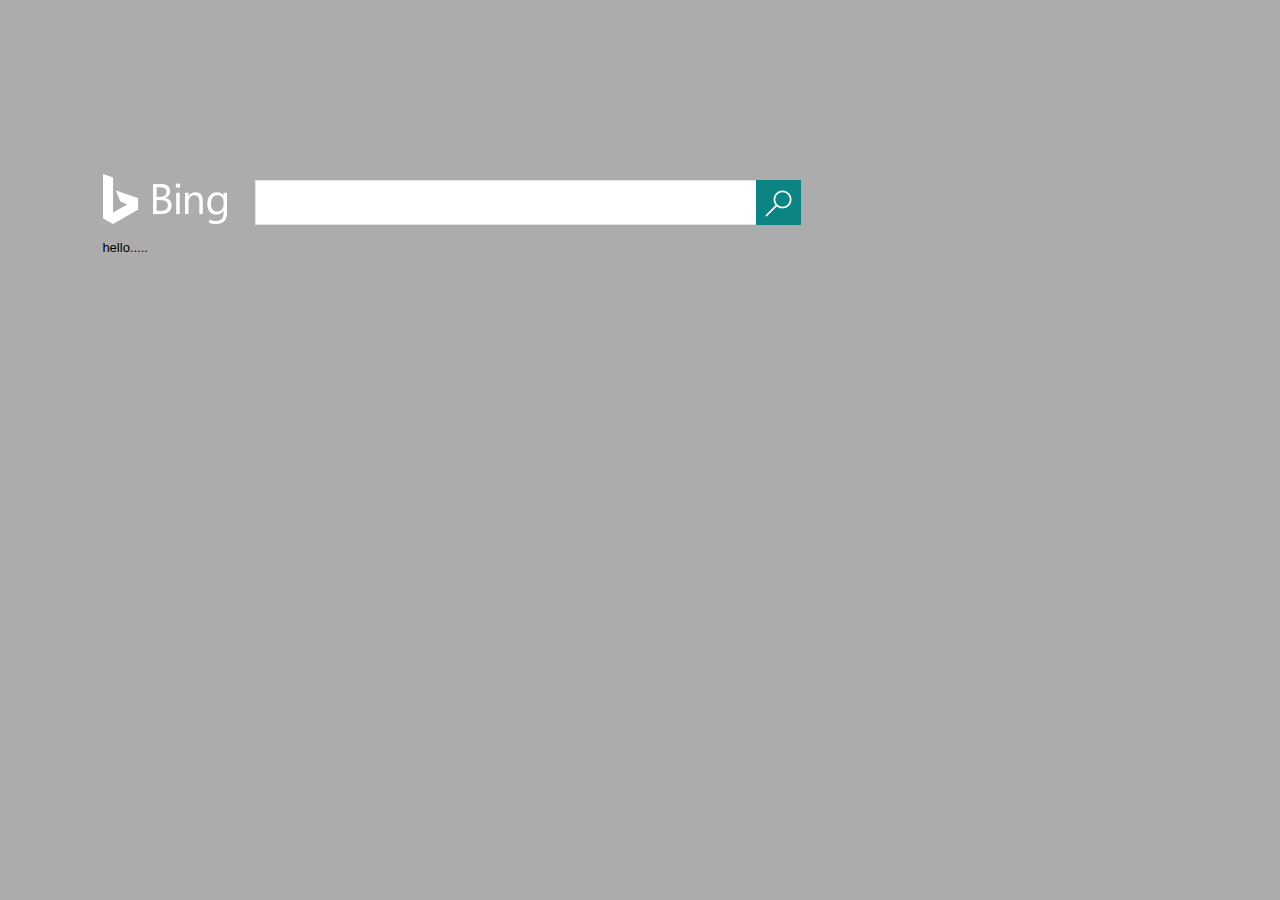
==== FoodShareUI/SearchSubPage.html @ 324393d9 "新增搜索功能" ====
﻿<!DOCTYPE html>
<html>
<head>
<meta http-equiv="Content-Type" content="text/html; charset=utf-8"/>
    <title></title>
	<meta charset="utf-8" />
    <link href="css/SearchStyle.css" rel="stylesheet" />
    <script src="js/jquery-1.11.0.min.js"></script>
    <script type="text/javascript">
        //onload事件
        $(function () {
            bindClick();

        })

        function bindClick()
        {
            
            $("#sb_form_go").click(function () {
                var msg = $("#b_search").val();
              //  var condition = document.getElementsByName("search");
                $.post("SearchPage/searchshow.ashx", { "msg": msg }, function (data) {

                    var jsondata = $.parseJSON(data);
                    var WorksLength = jsondata.Works == null ? 0 : jsondata.Works.length;
                    var CookBookLength = jsondata.CookBook == null ? 0 : jsondata.CookBook.length;
                    var UserLength = jsondata.User == null ? 0 : jsondata.User.length;
                    var works = "";
                    var cookbooks = "";
                    var users = "";
                    var computercount = 0;
                    for (var i = 0; i < WorksLength; i++) {
                        works += "<p><font color=\"#ffffff\" size=\"3\" >作品：" + jsondata.Works[i].WTitle + "</font></p>"
                        + "<p><font color=\"#ffffff\">" + (jsondata.Works[i].introduce == "" ? "暂无介绍" : jsondata.Works[i].introduce) + "...</font></p>"
                        + "<br/>";

                        computercount++;
                    }
                    for (var i = 0; i < CookBookLength; i++) {
                        cookbooks += "<p><font color=\"#ffffff\" size=\"3\">菜谱：" + jsondata.CookBook[i].CTitle + "</font></p>"
                        + "<p><font color=\"#ffffff\" >" + (jsondata.CookBook[i].CIntroduce == "" ? "暂无介绍" : jsondata.CookBook[i].CIntroduce) + "...</font></p>"
                        + "<br/>";
                        computercount++;
                    }
                    for (var i = 0; i < UserLength; i++) {
                        users += "<p><font color=\"#ffffff\"size=\"3\">用户：" + jsondata.User[i].name + "</font></p>"
                        + "<p><font color=\"#ffffff\">" + (jsondata.User[i].introduce == "" ? "暂无介绍" : jsondata.User[i].introduce) + "...</font></p>"
                        + "<br/>";
                        computercount++;
                    }
                    // $("#showresult").remove();
                    var total = computercount == 0 ? " <hr /><font color=\"#ffffff\" size=\"6\" >暂无相关的记录，换个关键词试试吧~</font>" : " <hr />" + works + cookbooks + users;
                    alert(total);
                    $("#showresult").html(total);

                });

            });
        }
        function searchInfo()
        {

        }


    </script>
</head>
<body >
    <form >

        <div class="sw_sform" role="search" data-bm="11">
            <div class="hpcLogoWhite hp_sw_logo" data-bm="15">一起分享吧</div>
            <div class="b_searchboxForm" role="search">
                <input class="b_searchbox" id="b_search" /><input type="button" class="b_searchboxSubmit" id="sb_form_go" title="搜索" tabIndex="0" name="go" />
            </div>
            <br />
            <br />
            <!--<div>
                <input type="checkbox" name="search"  value="用户" checked="checked" />
                <span><font size="3" color="#ffffff">用户</font></span>
                &nbsp;&nbsp;&nbsp;
                <input type="checkbox" name="search" value="菜谱" />
                <span><font size="13" color="#ffffff">菜谱</font></span>
                &nbsp;&nbsp;&nbsp;
                <input type="checkbox"  name="search" value="作品" />
                <span><font size="6" color="#ffffff">作品</font></span>
                &nbsp;&nbsp;&nbsp;
             </div>-->
           
            <div id="showresult">hello.....</div>
        </div>

     
    </form>
</body>
</html>
---- FoodShareUI/css/SearchStyle.css ----
﻿        html {
            overflow: auto;
        }

        a, body {
            font-family: "Segoe UI",Segoe,Tahoma,Arial,Verdana,sans-serif;
            font-size: small;
            text-decoration: none;
        }

            a:hover {
                text-decoration: underline;
            }

        ul {
            padding: 0;
        }

        html, body, #hp_table, #hp_cellCenter {
            height: 100%;
            width: 100%;
            border-collapse: collapse;
            margin: 0;
            padding: 0;
            /*background-color: #333;*/
            background-color:#acacac;
            border: 0;
        }

        #hp_cellCenter {
            vertical-align: middle;
            overflow: hidden;
        }

        #hp_sw_hdr {
            position: absolute;
            top: 0;
            width: 100%;
        }

        #sc_hdu {
            position: absolute;
            top: 0;
            height: 43px;
            line-height: 39px;
            bottom: 0;
            left: 0;
            margin-left: 28px;
        }

            #sc_hdu li {
                zoom: 1;
                display: inline;
            }

                #sc_hdu li a {
                    vertical-align: middle;
                    line-height: 39px !important;
                    display: inline-block;
                }

        #hp_bottomCell {
            position: absolute;
            bottom: 0;
            width: 100%;
        }

        #hp_container {
            min-width: 1115px;
            max-width: 1366px;
            width: 100%;
            min-height: 599px;
            max-height: 768px;
            height: 100%;
            position: relative;
            margin: auto;
        }

        * + html #hp_container {
            overflow: hidden;
        }

        table, td {
            border-spacing: 0;
            border: 0;
            padding: 0;
        }

        #bgDiv {
            display:table-cell;
            text-align:center;
            vertical-align:middle;
            position: absolute;
            top: 0;
            overflow: hidden;
            width: 100%;
            height: 100%;
            background-repeat: no-repeat;
            background-color: #666;
            -webkit-background-size: cover;
            -moz-background-size: cover;
            -o-background-size: cover;
            background-size: cover;
        }

        .hp_text, .sc_pc li a, #sb_foot, #sb_foot li a, ul.hp_head_nav li a {
            font-weight: 400;
        }

        .hp_text {
            font-size: 13px;
        }

        #sb_foot, #hp_sw_hdr {
            background-color: #333;
            z-index: 11;
            width: 100%;
            position: relative;
            border: 0;
            padding: 0;
        }

        #hp_sw_hdr {
            height: 43px;
        }

        #sb_foot {
            height: 35px;
        }

        #sc_hdu div, .sw_tb h3.sc_hl1, .sw_tb li {
            display: inline;
        }

        #sw_footL, #sw_footL a {
            color: #666;
        }

            #sw_footL #sb_feedback {
                color: #999;
            }

        #sb_foot a, #sb_foot span {
            margin: 0 10px;
            zoom: 1;
        }

        #sb_foot {
            overflow: hidden;
        }

        #sw_footL {
            margin: 0;
            padding: 0;
            text-align: right;
            position: absolute;
            right: 20px;
            white-space: nowrap;
        }

            #sw_footL li {
                line-height: 32px;
                height: 32px;
                display: inline;
                zoom: 1;
            }

        .sw_tb {
            padding: 0;
            width: 100%;
            height: 43px;
            margin: 0;
            font-size: 13px;
        }

            .sw_tb ul {
                margin: 0;
                padding: 0;
            }

                .sw_tb ul.sc_hl1 li a {
                    zoom: 1;
                }

        .sc_pc {
            top: 33px !important;
        }

        #hdr_spl {
            margin: 0 15px;
            color: #acacac;
        }

        #hp_sw_hdr ul li a:hover {
            text-decoration: none;
            color: #fff;
        }

        #hp_sw_hdr li.sc_active {
            font-weight: 700;
            border-left: solid 1px #a8b1b7;
            border-right: solid 1px #a8b1b7;
            margin: 0;
            border: none;
        }

            #hp_sw_hdr li.sc_active > a {
                color: #0c8484;
            }

        ul.hp_head_nav {
            padding-left: 3px;
        }

            ul.hp_head_nav li a {
                margin-left: 18px;
                margin-right: 18px;
                color: #acacac;
            }

        .sh_hst {
            position: absolute;
            z-index: 4;
            visibility: hidden;
        }

        .sh_hto {
            width: 39px;
            height: 39px;
            opacity: .4;
            filter: alpha(opacity=40);
            background: #000;
            padding: 1px;
        }

            .sh_hto div {
                height: 37px;
                width: 37px;
                border: 1px solid #fff;
                float: left;
            }

        a.sh_hs {
            color: #fff;
            text-decoration: none;
            position: absolute;
            display: block;
            cursor: pointer;
            z-index: 6;
            line-height: 1.4em;
            width: 205px;
            padding: 3px 8px 6px;
            visibility: hidden;
        }

            a.sh_hs:hover {
                text-decoration: none;
            }

            a.sh_hs p, a:visited.sh_hs p {
                margin: 0 0 .2em;
            }

        .sh_hq {
            text-decoration: underline;
        }

        .sh_hi {
            display: inline;
            font-size: medium;
            color: #0c8484;
        }

        .sh_ho {
            width: 100%;
            position: absolute;
            top: 0;
            left: 0;
            z-index: -1;
            opacity: .6;
            filter: alpha(opacity=60);
            padding: 1px;
            background: #000;
        }

            .sh_ho div {
                border: 1px solid #fff;
            }

        #hp_tbar, #hp_bk {
            display: none;
        }

        #thp_notf_div {
            position: fixed;
        }

        .hidden {
            display: none !important;
        }

        #hp_sw_hdr #langChange {
            vertical-align: top;
        }

            #hp_sw_hdr #langChange a {
                line-height: 43px;
            }

        #hp_sw_hdr .sw_mktsw a, #hp_sw_hdr .sw_mktsw span {
            color: #999;
            margin: 0 10px 0 9px;
            height: 43px;
            line-height: 39px;
        }

        #hp_id_hdr #dhp {
            color: #acacac;
            position: relative;
            float: right;
            bottom: 0;
            display: block;
            visibility: hidden;
            padding-left: 5px;
            padding-right: 30px;
            height: 16px;
            line-height: 100%;
            top: 13px;
        }

        #hp_container .sa_as, #hp_container .pp_tile {
            border-color: #e5e5e5;
        }

        .hpcBkP, .hpcLogoWhite, .hpcNext, .hpcCopyInfo, .hpcPlay, .hpcPause, .hpcPrevious, .hpcFull, .hpcSmall, .sw_qbtn, .hpcExpand, .hpcClose, .hpcDown, .pref, .img_uparrow, .img_rwds_sml, .img_downarrow, .hpcCaroNavRight, .hpcCaroNavLeft, .sw_qbtn, #sc_closer > div, #sc_opener > div, #sc_hide > div, #sc_interests_edit > div, .wpbClose {
            background: transparent url(../s/a/hpc18.png) no-repeat;
            overflow: hidden;
        }

        .ie8l .hpcBkP, .ie8l .hpcNext, .ie8l .hpcCopyInfo, .ie8l .hpcPlay, .ie8l .hpcPause, .ie8l .hpcPrevious, .ie8l .hpcFull, .ie8l .hpcSmall, .ie8l #sc_closer > div, .ie8l #sc_opener > div, .ie8l #sc_hide > div, .ie8l #sc_interests_edit > div, .ie8l .hpcDown {
            background-color: #222;
            filter: alpha(opacity=75);
            opacity: .75;
        }

        .hpcBkP, .hpcNext, .hpcCopyInfo, .hpcPlay, .hpcPause, .hpcPrevious, .hpcFull, .hpcSmall, #sc_closer > div, #sc_opener > div, #sc_hide > div, #sc_interests_edit > div, .hpcDown {
            width: 40px;
            height: 40px;
            background-color: rgba(34,34,34,.75);
        }

        .hpcLogoWhite {
            background-position: 0 0;
            margin: -7px 21px 0 0;
            width: 132px;
            height: 52px;
        }

        .hpcNext {
            background-position: -85px -57px;
        }

        .hpcCopyInfo {
            background-position: -83px -99px;
        }

        .hpcCopyInfo {
            display: inline-block;
            background-position: -84px -98px;
            *display: inline;
            *zoom: 1;
        }

        .hpcInfoText {
            display: inline-block;
            width: 40px;
            height: 40px;
            vertical-align: top;
            background-color: rgba(34,34,34,.75);
            font: normal 13px Segoe UI,Arial;
            line-height: 39px;
            color: rgba(255,255,255,.75);
        }

        .ie8l .hpcInfoText {
            color: #fff;
            background-color: #222;
            opacity: .75;
            filter: alpha(opacity=75);
            *display: inline;
            *zoom: 1;
        }

        .hpcPlay {
            background-position: 0 -98px;
        }

        .hpcSmall {
            background-position: -48px -177px;
        }

        .hpcDown {
            background-position: 0 -53px;
        }

        .hpcFull {
            background-position: -48px -138px;
        }

        .hpcPause {
            background-position: -42px -98px;
        }

        .hpcPrevious {
            background-position: -122px -57px;
        }

        .sw_qbtn {
            background-position: -224px -53px;
        }

        .hpcCaroNavLeft, .hpcCaroNavRight {
            position: absolute;
            width: 17px;
            height: 26px;
        }

        .hpcCaroNavRight {
            background-position: -177px -106px;
        }

        .hpcCaroNavLeft {
            background-position: -206px -106px;
        }

        .hpcExpand, .hpcClose {
            width: 32px;
            height: 32px;
        }

        .hpcExpand {
            background-position: -128px -53px;
        }

        .hpcClose {
            background-position: -96px -53px;
        }

        .pref:hover {
            background-position: -187px -18px;
        }

        .pref {
            background-position: -169px -18px;
            width: 18px;
            height: 18px;
        }

        .img_uparrow {
            background-position: -174px -36px;
            width: 20px;
            height: 12px !important;
        }

        .img_rwds_sml {
            background-position: -167px 0;
            width: 18px;
            height: 18px !important;
        }

        .img_downarrow {
            background-position: -165px -36px;
            width: 9px;
            height: 6px;
        }

        .hpcBkP {
            display: inline-block;
            background-position: -84px -98px;
            *display: inline;
            *zoom: 1;
            overflow: hidden;
            width: 40px;
            height: 40px;
            cursor: pointer;
        }

        .wpbClose {
            width: 16px;
            height: 16px;
            background-position: -132px -36px;
        }

            .wpbClose:hover {
                background-position: -148px -36px;
            }

        .sc_lightdis #sh_lt {
            cursor: default;
            background-position: -122px -138px;
        }

        .sc_lightdis #sh_rt {
            cursor: default;
            background-position: -85px -139px;
        }

        #sc_hdu .sc_pc {
            margin: .82em 0 0 -46px;
        }

        #hp_cellCenter .content_wrap .sw_logo, #hp_cellCenter #sbox .hp_sw_logo {
            background: url(/s/a/hp_zh_cn.png) no-repeat;
            margin: -4px 18px 0 0;
            height: 53px;
            width: 107px;
            _background-image: none;
            _filter: progid:DXImageTransform.Microsoft.AlphaImageLoader(src='/s/a/hp_zh_cn.png');
        }

        .lit .sw_logo {
            background-position: 0 -85px;
            _margin-top: -85px;
            _height: 130px;
        }

        .sw_imLd #sw_imL {
            background: url(/fd/s/a/j1_zh_cn.png) 0 -45px no-repeat;
        }

        #sw_pLLogo {
            background: url(/fd/s/a/j_zh_cn.png) 0 -38px no-repeat;
        }

        #sw_imL2, #sw_pLLogo2 {
            margin-left: 0;
        }

        .sw_imLd #sw_imL2 {
            _filter: progid:DXImageTransform.Microsoft.AlphaImageLoader(src='/fd/s/a/j1_zh_cn.png',sizingMethod='crop');
        }

        #sw_im #sw_imL {
            _background: none;
        }

        .hpcExpand, .hpcClose {
            background: transparent url(/s/a/hpc8.png) no-repeat;
            width: 22px;
            height: 22px;
        }

        .hpcExpand {
            background-position: -128px -1px;
        }

        .hpcClose {
            background-position: -128px -25px;
        }

        .bip_hide {
            display: none;
        }

        @media only screen and (min-height:806px) and (orientation:landscape),screen and (min-width:1433px) and (orientation:landscape) {
            #hp_container, #bgDiv, #hp_vidwrp, #vid {
                max-height: 1080px;
                max-width: 1920px;
            }

            #vid {
                min-width: 100%;
                min-height: 100%;
                width: auto;
                height: auto;
            }

            #hp_tbar {
                max-width: 1920px !important;
            }

            #sc_mdCrs {
                width: 100% !important;
            }
        }

        div#focus_ovr {
            position: absolute;
            top: 0;
            left: 0;
            width: 100%;
            background: #000;
            z-index: 300;
            opacity: 0;
            -ms-filter: "progid:DXImageTransform.Microsoft.Alpha(Opacity=0)";
            filter: alpha(opacity=0);
        }

        .focus_hi {
            z-index: 301 !important;
        }

        #DownloadHPImage:focus, #musCardImageLink:focus, #sw_footL li a:focus {
            text-decoration: underline;
        }

        #sc_hdu li a:focus, #id_l:focus, #id_rh:focus {
            color: #fff;
        }

        #sb_foot span:hover, #sb_foot a:hover, #sb_feedback:hover, #sb_foot span:focus, #sb_foot a:focus, #sb_foot #sb_feedback:focus, .disabled#DownloadHPImage:focus, .disabled#DownloadHPImage:hover {
            color: #9a9a9a;
        }

        #crs_pane a:focus > .crs_item > img {
            opacity: 1;
        }

        #bgDiv {
            opacity: 1;
            background-image: url(http://s.cn.bing.net/az/hprichbg/rb/CiervaCove_ZH-CN10404920946_1920x1080.jpg);
        }

        .hp_sw_logo {
            float: left;
            text-indent: -20em;
            _padding-right: 8px;
            _height: 50px;
        }

        .hp_logo_svg {
            float: left;
            margin: -7px 21px 0 0;
        }

            .hp_logo_svg .st0 {
                fill: white;
            }

        .sw_sform {
            position: absolute;
            top: 20%;
            left: 8%;
            width: 1028px;
            _width: 690px;
            margin: 0;
            z-index: 9;
        }

        body .b_searchboxForm .b_searchboxSubmit {
            height: 45px;
            width: 45px;
            border: 8px solid #0c8484;
            background: #0c8484 url(../images/icon_biying.png) no-repeat;
            background-position: -169px -63px;
            overflow: hidden;
            vertical-align: top;
            margin: -1px;
        }

        body.focus_expand .b_searchboxForm .b_searchboxSubmit {
            width: 60px;
            height: 60px;
            border-width: 14px;
        }

        * + html .b_searchboxSubmit {
            color: #010101;
            filter: progid:DXImageTransform.Microsoft.Chroma(color=black);
            _margin: 3px 5px -3px;
            _border: none;
        }

        body .b_searchbox {
            background-color: #fff;
            margin: 6px 1px 0 9px;
            width: 487px;
            border-right: 0;
            padding-right: 4px;
            *top: 3px;
            *left: 5px;
            _height: 20px;
        }

        body.focus_expand .b_searchbox {
            width: 650px;
            max-height: 50px;
            height: 60px;
            margin-top: 3px;
        }

        body .b_searchboxForm {
            background-color: #fff;
            border: 1px #e5e5e5 solid;
            _border: 0;
            padding: 0;
        }

        body.focus_expand .sw_box {
            margin-top: -10px;
        }

        body .beta, body .beta a {
            color: #bbb;
        }

        .beta {
            position: absolute;
            top: 45px;
            left: 54px;
            width: 55px;
            height: 18px;
            overflow: hidden;
        }

            .beta a {
                font-size: 12px;
            }

        #sw_clx {
            position: absolute;
            right: 40px;
            top: 5px;
            padding: 12px;
            cursor: pointer;
        }

        .sw_tpcbk {
            background-position: -176px -32px;
            height: 10px;
            width: 10px;
            background-image: url(/sa/simg/sw_mg_l_4d_brandw2.png);
            background-repeat: no-repeat;
        }

        ::-webkit-search-decoration, ::-webkit-search-cancel-button {
            -webkit-appearance: none;
        }

        input[type='radio'] {
            -webkit-appearance: radio;
        }

        input[type='checkbox'] {
            -webkit-appearance: checkbox;
        }

        .sw_meIc, .sw_spd, .sw_spr, .sw_pref, .idp_wlid, .idp_tw {
            background: transparent url(../images/icon_biying.png) no-repeat;
            overflow: hidden;
        }

        .sw_pref, .idp_wlid, .idp_tw {
            background-position: -192px -148px;
            height: 22px;
            width: 20px;
        }

        #id_d #b_idProviders .idp_wlid {
            margin: 9px 6px 0 -4px;
        }

        .sw_pref:hover, .sw_pref:active, .sw_pref:focus {
            background-position: -170px -148px;
        }

        .idp_wlid {
            background-position: -15px -190px;
        }

        .idp_tw {
            background-position: -645px 0;
        }

        .sw_meIc, .sw_spr, .img_rwds_sml {
            background-position: -202px 1px;
            height: 20px;
            width: 20px;
        }

        #spcv .sw_meIc, .rigleamon .sw_meIc {
            background-position: -184px 0;
        }

        .gleamon .sw_meIc {
            background-position: -627px 0;
        }

        .gleamoff .sw_meIc {
            background-position: -609px 0;
        }

        .sw_spd {
            background-position: -2px -140px;
            height: 20px;
            width: 20px;
        }

        .b_searchboxForm {
            background-color: #fff;
        }

        .sw_pref {
            border-color: #333;
        }

        .id_button, .id_button:visited {
            color: #acacac;
        }

            .id_button:hover, .b_idOpen a#id_l, a#bep.openfo, a#id_rh.openfo {
                color: #333;
                background-color: #fff;
            }

        .b_idOpen #id_l {
            background-color: #fff;
        }

        input {
            font: inherit;
            font-size: 100%;
        }

        .b_searchboxForm {
            font: 18px/normal 'Segoe UI',Arial,Helvetica,Sans-Serif;
        }

        .id_button {
            line-height: 30px;
        }

        h2 a, a:hover {
            text-decoration: underline;
        }

        a, #id_h a, #id_h a:hover, .b_toggle, .b_toggle:hover {
            text-decoration: none;
        }

        .b_searchboxForm, #id_h .id_button, .id_avatar, .rwds_bep_head, .sw_pref {
            display: inline-block;
        }

        .b_searchboxForm {
            position: relative;
            display: inline-block;
            *display: inline;
            _left: 25px;
            zoom: 1;
        }

        .b_searchbox {
            width: 490px;
            margin-top: 2px;
            margin-right: 0;
            margin-bottom: 3px;
            margin-left: 12px;
            border: 0;
            padding-top: 0;
            padding-right: 10px;
            padding-bottom: 0;
            padding-left: 0;
            max-height: 30px;
            outline: none;
            -webkit-appearance: none;
            border-right: 1px solid;
            border-color: #ccc;
            box-sizing: content-box;
            position: relative;
            height: 40px;
        }

        .b_searchboxSubmit {
            text-indent: -99em;
            position: static;
            right: 0;
            top: 0;
            cursor: pointer;
            *font-size: 0;
            *line-height: 0;
        }

        #id_h {
            display: none;
            position: absolute;
            top: 0;
            width: 300px;
            height: 30px;
            text-align: right;
            z-index: 1;
        }

        .b_twoColOnly {
            vertical-align: top;
        }

        .id_button {
            padding: 0 18px;
        }

        #id_l {
            padding: 0 12px;
        }

        #id_s, #in_n {
            margin-right: 2px;
        }

        #bepfo, #bepfm, #bepfl {
            width: 372px;
        }

        #bepfm {
            display: block;
        }

        #bepfl {
            text-align: center;
            margin: 50px 0;
        }

        #id_d, #bepfo, #id_scfo {
            position: absolute;
            z-index: 6;
            text-align: left;
            color: #333;
            background-color: #fff;
            border: 1px solid #ccc;
            border-top-width: 0;
        }

        .b_idOpen #id_d {
            display: block;
            padding: 11px 0 5px;
        }

        #id_scfo {
            display: block;
        }

        #sw_tfbb, #id_d {
            display: none;
        }

        .sw_pref {
            border-style: solid;
            border-width: 7px 0 7px 10px;
            vertical-align: bottom;
        }

        #id_h {
            background-color: transparent !important;
            position: relative !important;
            float: right;
            height: 43px !important;
            width: auto;
        }

            #id_h #id_p, #id_h #id_a {
                height: 32px;
                width: 32px;
                border-radius: 16px;
                background-color: #555;
                background-size: 193px 179px;
                background-position: -5px -116px;
            }

        #bep.bepoff {
            display: none;
        }

        #bep .bepcnt {
            vertical-align: top;
        }

        .sw_pref {
            margin: 0 47px 11px 0;
        }

        #id_d {
            left: auto;
            right: 26px;
            top: 43px !important;
        }

        .id_avatar {
            vertical-align: middle;
            margin: 1px 5px 2px 6px;
        }

        #id_l.id_button {
            height: 41px;
            margin-top: 2px;
        }

        #id_rh.id_button {
            height: 43px;
            margin-top: 1px;
        }

        #id_sc.sw_pref {
            margin-top: 4px;
        }

        #id_d h2 {
            font-size: 18px;
            font-weight: normal;
            margin: 0;
        }

        .id_button {
            line-height: 39px !important;
            vertical-align: top;
        }

            .id_button:hover, a#bep.openfo, a#interestsiconlink.openfo, a#id_rh.openfo {
                background-color: transparent !important;
            }

        .b_idOpen #id_l, .openfo #id_rc {
            color: #fff !important;
            background-color: #333 !important;
        }

        .sw_tb a:hover {
            color: #fff !important;
            text-decoration: none;
        }

        .sw_tb div.idp_wlid {
            height: 16px !important;
        }

        #id_d a:hover, #id_scfo a:hover {
            color: #1020d0 !important;
        }

        #id_h .b_hide {
            display: none !important;
        }

        #bepfo, #id_scfo {
            position: absolute;
            right: 0;
            top: 43px;
            border: none;
        }

        .b_cm {
            background-image: url(/sa/simg/sw_nh_smallid_hamleft_accstar.png);
            background-repeat: no-repeat;
            background-position: -433px -32px;
            height: 12px;
            width: 12px;
            display: inline-block;
        }

        .rwds_bep_head {
            margin: 12px 0 0 6px !important;
        }

        .b_icon {
            width: 20px;
            height: 20px;
            border: 0;
        }

        #hp_sw_hdr #sw_mktsw {
            display: none;
            vertical-align: top;
            padding-top: 2px;
        }

        #id_h #sw_mktsw .sw_mkt_ficon {
            width: 20px;
            height: 20px;
            display: inline-block;
            background-position: -5px -5px;
            vertical-align: text-top;
            margin-right: 8px;
        }

        #sw_mktsw #sw_mkt_wrapper:hover .sw_mkt_ficon {
            background-position: -35px -5px;
        }

        @media only screen and (max-width:1320px) {
            #sc_hdu #setHomeLink {
                display: none;
            }
        }

        #id_h #sw_mktsw .sw_mkt_ficon {
            background-image: url([data-uri]);
        }

        .sc_pc {
            position: absolute;
            padding: 0;
            top: 14px;
            font-size: 92%;
            margin: .82em 0 0 -18px;
            visibility: hidden;
            min-width: 16em;
            width: auto;
        }

            .sc_pc .sc_hl1 {
                margin-right: 0;
                color: #acacac;
            }

            .sc_pc > .sc_hl1 {
                padding: 10px 8px;
            }

        .sw_tb .sc_hl1 li .sc_hl1 li {
            margin: 0;
        }

        .hp_hor_hdr .sw_tb .sc_pc .sc_hl1 li a {
            margin: 0 9px;
        }

        .sc_pc .sc_pcC a {
            word-wrap: break-word;
            white-space: normal;
            width: 14.5em;
        }

        .sc_pc .sc_hl1 li a {
            line-height: 18px !important;
            white-space: normal;
        }

        .sc_pc .sc_hl1 a:hover {
            text-decoration: none;
            color: #fff;
        }

        #hp_sw_hdr .sc_pc h3 {
            display: block;
        }

        .sc_pc li {
            padding: .15em;
        }

        .sc_sct {
            background: #000;
            left: 0;
            top: 0;
            position: absolute;
            z-index: -1;
            width: 100%;
            height: 100% !important;
        }

        #hp_sw_hdr .sw_tb .sc_pc, #hp_sw_hdr .sw_tb .sc_pc div, #hp_sw_hdr .sw_tb .sc_pc li {
            display: block;
        }

        .sc_sct {
            filter: alpha(opacity=70);
            opacity: .7;
        }

        .sc_pcC {
            float: left;
            width: 16.6em;
        }

        .sc_pc h3, .sc_pc .scphdr {
            font-size: 18px;
            color: #fff;
            margin: 0 .8em;
            color: #fff;
            font-weight: normal;
            padding: .3em .2em;
        }

        .sc_pcA {
            padding: 2.1em .2em 0;
            padding-left: 5px;
            clear: both;
        }

            .sc_pcA A {
                margin: 0 .75em;
            }

        .sc_pc a {
            display: inline-block;
            padding: 0;
        }

            .sc_pc a:hover {
                text-decoration: underline;
            }

        .sc_pc .sc_hl1 a, .sc_pc a, .sc_pcA {
            color: #acacac;
            font-family: Arial,Helvetica,Sans-Serif;
            font-size: 12px;
            text-transform: none;
        }

        #history.sc_C2 {
            width: 34em;
        }

        #history li a {
            margin: 8px 18px;
        }

        #sc_hdu div.rms_office_launch_sprite.rms_office_launch {
            display: block;
        }

        #officelink, #officelink > a {
            cursor: pointer;
        }

            #officelink:hover .rms_office_launch {
                background-position: -15px 0;
            }

        .sw_tb ul.om {
            padding: 15px;
            width: 320px;
            height: 300px;
            z-index: 9;
            display: none;
            filter: progid:DXImageTransform.Microsoft.gradient(startColorstr=#B2000000,endColorstr=#B2000000);
            background-color: rgba(0,0,0,.7);
        }

        .om .itm_desc {
            line-height: normal;
            text-transform: none;
            width: 70px;
        }

        #sc_hdu .sc_pc .om li {
            float: left;
            width: 80px;
            height: 80px;
            text-align: center;
            padding: 10px;
        }

        .om li a {
            color: #acacac;
            text-decoration: none;
            font-family: Arial,Helvetica,sans-serif;
            cursor: pointer;
        }

        .om li:hover a {
            color: #fff;
        }

        .oms .oml_img {
            background-color: transparent;
            background-repeat: no-repeat;
            background-image: url(/s/a/hp_officemenu_sprite3.png);
        }

        .oml_img {
            height: 48px;
            width: 48px;
            margin-left: auto;
            margin-right: auto;
            display: inline-block;
            overflow: hidden;
        }

        #hp_sw_hdr #off_menu_cont {
            display: none;
            visibility: visible;
        }

        #officemenu_outlook_img {
            background-position: -245px 0;
        }

        #officemenu_word_img {
            background-position: 0 0;
        }

        #officemenu_excel_img {
            background-position: -49px 0;
        }

        #officemenu_powerpoint_img {
            background-position: -98px 0;
        }

        #officemenu_people_img {
            background-position: -343px 0;
        }

        #officemenu_calendar_img {
            background-position: -294px 0;
        }

        #officemenu_onedrive_img {
            background-position: -147px 0;
        }

        #officemenu_onenote_img {
            background-position: -196px 0;
        }

        #officemenu_sway_img {
            background-position: -391px 0;
        }

        #officemenu_docscom_img {
            background-position: -439px 0;
        }

        #sh_pl, #sh_ps {
            display: none;
            cursor: pointer;
        }

        .hp_vid #sc_mktb {
            display: none;
        }

        #vid {
            display: none;
        }

        .hp_vid #vid {
            display: block;
        }

        #hp_vidwrp {
            width: 100%;
            height: 100%;
            position: absolute;
            background: #fff;
            opacity: 0;
            filter: alpha(opacity=0);
        }

        #hp_tbar #hp_pgbar {
            display: none;
        }

        #hp_tbar #sc_mdc #sc_mdPnOnly, #hp_tbar #sc_mdPopP li {
            height: 20px;
        }

        #hp_tbar .sc_mdi li a {
            height: 20px;
            line-height: 20px;
        }

        #hp_tbar #sc_mdc #sc_mdPnOnly {
            margin: 0 60px;
            padding-top: 10px;
        }

        #hp_ctrls #carouselControls {
            left: 43px;
            width: 60px;
            height: 49px;
            margin: 0;
            top: 11px;
        }

            #hp_ctrls #carouselControls a {
                padding: 15px 17px;
            }

        .hp_cnCarousel .hpcCaroNavRight, .hp_cnCarousel .hpcCaroNavLeft {
            background: transparent url([data-uri]) no-repeat;
            overflow: hidden;
            width: 14px;
            top: 48px;
            left: 23px;
        }

        .hp_cnCarousel .hpcCaroNavLeft {
            background-position: 0 0;
            right: 23px;
        }

        .hp_cnCarousel .hpcCaroNavRight {
            background-position: -28px 0;
        }

        .hp_cnCarousel #sc_mdCrs div.hp_text {
            padding: 10px 0 5px;
            height: 20px;
            line-height: 20px;
        }

        .hp_cnCarousel #crs_scroll {
            margin: 0 60px 0 58px;
        }

        .hp_cnCarousel .crs_bt {
            width: 60px;
            height: 115px;
        }

        .hp_cnCarousel #sc_mdCrs {
            height: 110px;
        }

        #sb_foot {
            _display: inline;
            _zoom: 1;
        }

        #sw_footL {
            margin: 0;
            padding: 0;
            position: absolute;
            right: 20px;
            white-space: nowrap;
        }

            #sw_footL a {
                color: #666;
            }

        #sb_foot ul {
            display: block;
        }

        #sb_foot li {
            display: inline;
        }

        #sb_foot a, #sb_foot span {
            margin: 0 10px;
        }

        a #sb_feedback {
            color: #1020d0;
        }

        #sw_ctfm {
            margin: 15px 0 0 10px;
            float: left;
        }

        #fbpgbt {
            z-index: 1000000 !important;
        }
    </style>
    <style type="text/css">
        #sh_rdiv .hpcDown, #sh_rdiv .hpcNext, #sh_rdiv .hpcCopyInfo, #sh_rdiv .hpcPlay, #sh_rdiv .hpcPause, #sh_rdiv .hpcPrevious, #sh_rdiv .hpcsQzone, #sh_rdiv .hpcsWeibo, #sh_rdiv .hpcsWechat, #sh_rdiv .hpcShare {
            background: transparent url([data-uri]) no-repeat;
            overflow: hidden;
            width: 40px;
            height: 40px;
            margin: 0 10px;
        }

        #hp_ctrls {
            height: 80px;
            -webkit-user-select: none;
            -moz-user-select: none;
            -ms-user-select: none;
            user-select: none;
        }

        #sh_rdiv {
            position: absolute;
            right: 50px;
            margin-top: 20px;
        }

            #sh_rdiv a {
                display: inline-block;
                text-decoration: none;
                cursor: default;
                vertical-align: top;
            }

            #sh_rdiv.no_outline a {
                outline: none;
            }

            #sh_rdiv a div {
                cursor: pointer;
            }

            #sh_rdiv .sc_lightdis, #sh_rdiv .sc_lightdis div {
                cursor: default;
                opacity: .7;
                filter: alpha(opacity=70);
            }

            #sh_rdiv .hpcNext {
                background-position: 0 -126px;
            }

            #sh_rdiv .hpcCopyInfo {
                background-position: 0 -42px;
            }

            #sh_rdiv .hpcPlay {
                background-position: 0 -336px;
            }

            #sh_rdiv .hpcDown {
                background-position: 0 -168px;
            }

            #sh_rdiv .hpcPause {
                background-position: 0 -378px;
            }

            #sh_rdiv .hpcPrevious {
                background-position: 0 -84px;
            }

            #sh_rdiv .hpcsQzone {
                background-position: 0 -294px;
            }

            #sh_rdiv .hpcsWeibo {
                background-position: 0 -252px;
            }

            #sh_rdiv .hpcsWechat {
                background-position: 0 -210px;
            }

        .hpcShare {
            background-position: 0 0;
        }

        #hp_ctrls .sh_hide {
            display: none;
        }

        #hp_ctrls .sh_show {
            display: inline-block;
        }

        #sh_shwcp {
            background: url("/th?id=OJ.0eutK84ZCrFSQw&pid=MSNJVFeeds") no-repeat;
            background-size: 100%;
            width: 120px;
            height: 130px;
            padding: 5px;
            position: absolute;
            margin: -150px 0 0 -156px;
        }

        #sh_shwcpq, #sh_shwcpq img {
            width: 110px;
            height: 110px;
        }

        #sh_shwcpq {
            padding: 5px;
            background-color: #fff;
            overflow: hidden;
        }

        #sh_shqzl, #sh_shwbl, #sh_shwcl {
            position: absolute;
            z-index: 10;
        }

        #sh_shl {
            position: relative;
            z-index: 20;
        }

        #sh_shc {
            margin-top: -25px;
            color: #fff;
            font-weight: bold;
            position: absolute;
            text-align: center;
            width: 60px;
            display: none;
            left: 0;
        }

        #hp_bottomCell .cnhpCtrls #carouselControls {
            top: 31px;
        }

        .panozs_in, .panozs_out, #panoPosition, #panoUp, #panoLeft, #panoDown, #panoRight, #panoZoomIn, #panoZoomOut {
            -ms-touch-action: none;
            background: transparent url([data-uri]) no-repeat scroll;
            overflow: hidden;
        }

        #panoZoomIn, #panoZoomOut {
            width: 40px;
            height: 40px;
            margin: 10px 20px;
        }

        #panoPosition {
            background-position: 0 -420px;
            width: 60px;
            height: 60px;
        }

        #panoZoomOut:active {
            background-position-x: -126px;
        }

        #panoZoomIn:active {
            background-position-x: -210px;
        }

        #panoZoomIn {
            background-position: -168px -420px;
        }

        #panoZoomOut {
            background-position: -84px -420px;
        }

        #panoUp {
            background-position: -83px -460px;
        }

        #panoLeft, #panoRight {
            margin-top: 3px;
        }

        #panoLeft {
            background-position: -107px -460px;
        }

        #panoRight {
            background-position: -125px -460px;
        }

        #panoDown {
            background-position: -94px -460px;
            margin-top: 20px;
        }

        #panoControls {
            position: relative;
            top: 10px;
        }

        .cnlifeaa #sh_rdiv {
            right: 10px;
            z-index: 1;
        }

        .cnlifeaa #sh_igw {
            display: none;
        }

        @media only screen and (max-width:1366px) {
            #panoControls {
                top: -50px;
            }
        }

        #bingAppQRNotify {
            padding: 4px 10px 6px 10px;
            background-color: rgba(0,0,0,.6);
            border: 1px solid #fff;
            width: 135px;
            font-weight: 300;
            color: #fff;
            font-size: 16px;
            position: absolute;
            bottom: 87px;
            white-space: pre-wrap;
            display: none;
            margin: -294px 0 0 15px;
        }

            #bingAppQRNotify .bingAppQRNotifyVLine {
                min-width: 1px;
                clear: both;
                width: 100%;
                border-right: 1px solid #fff;
                position: absolute;
                left: -81px;
                top: 100%;
                padding-bottom: 50px;
            }

        .bingAppQRVLine {
            min-width: 1px;
            clear: both;
            height: 38px;
            width: 100%;
            border-right: 1px solid #fff;
            position: absolute;
            left: -67px;
            top: 100%;
            padding-bottom: 37px;
        }

        #showBingAppQR {
            background-color: rgba(0,0,0,.6);
            background-size: 100%;
            border: 1px solid #fff;
            width: 142px;
            height: 178px;
            position: absolute;
            margin: -294px 0 0 14px;
        }

        .bingAppQRShow {
            display: block;
        }

        .bingAppQRHide {
            display: none;
        }

        #downloadBingAppTip {
            margin: 20px 0 0 4px;
            font-size: 14px;
            line-height: 14px;
            color: #fff;
            text-align: center;
            letter-spacing: 4px;
        }

        #shwBingAppQR, #shwBingAppQR img {
            width: 100px;
            height: 114px;
        }

        #shwBingAppQR {
            margin: 8px 0 0 21px;
        }

        #shBingAppQR {
            background: transparent url([data-uri]);
            overflow: hidden;
            width: 40px;
            height: 40px;
            margin: 0 10px;
            background-position-x: 0;
        }
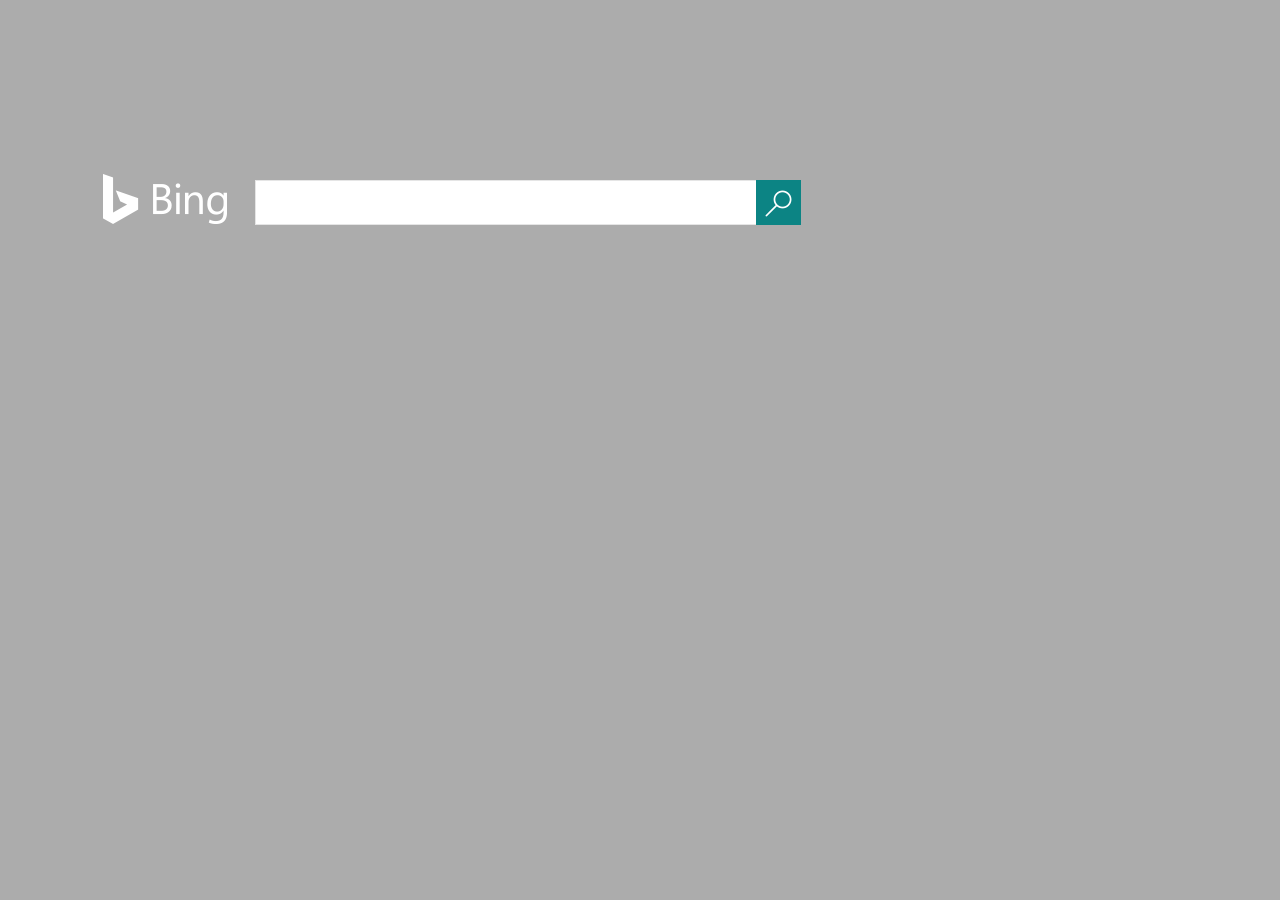
==== commit cd9913da: "加入关注功能" ====
--- a/FoodShareUI/SearchSubPage.html
+++ b/FoodShareUI/SearchSubPage.html
@@ -48,7 +48,6 @@
                         + "<br/>";
                         computercount++;
                     }
-                    // $("#showresult").remove();
                     var total = computercount == 0 ? " <hr /><font color=\"#ffffff\" size=\"6\" >暂无相关的记录，换个关键词试试吧~</font>" : " <hr />" + works + cookbooks + users;
                     alert(total);
                     $("#showresult").html(total);
@@ -87,7 +86,7 @@
                 &nbsp;&nbsp;&nbsp;
              </div>-->
            
-            <div id="showresult">hello.....</div>
+            <div id="showresult"></div>
         </div>
 
      
--- a/FoodShareUI/css/SearchStyle.css
+++ b/FoodShareUI/css/SearchStyle.css
@@ -516,6 +516,15 @@
             width: 107px;
             _background-image: none;
             _filter: progid:DXImageTransform.Microsoft.AlphaImageLoader(src='/s/a/hp_zh_cn.png');
+        }
+
+        #hp_cellCenter .content_wrap .sw_logo, #hp_cellCenter #sbox .hp_sw_logoredifine {
+            background: url(/s/a/ms_search.png) no-repeat;
+            margin: -4px 18px 0 0;
+            height: 53px;
+            width: 107px;
+            _background-image: none;
+            _filter: progid:DXImageTransform.Microsoft.AlphaImageLoader(src='/s/a/ms_searh.png');
         }
 
         .lit .sw_logo {
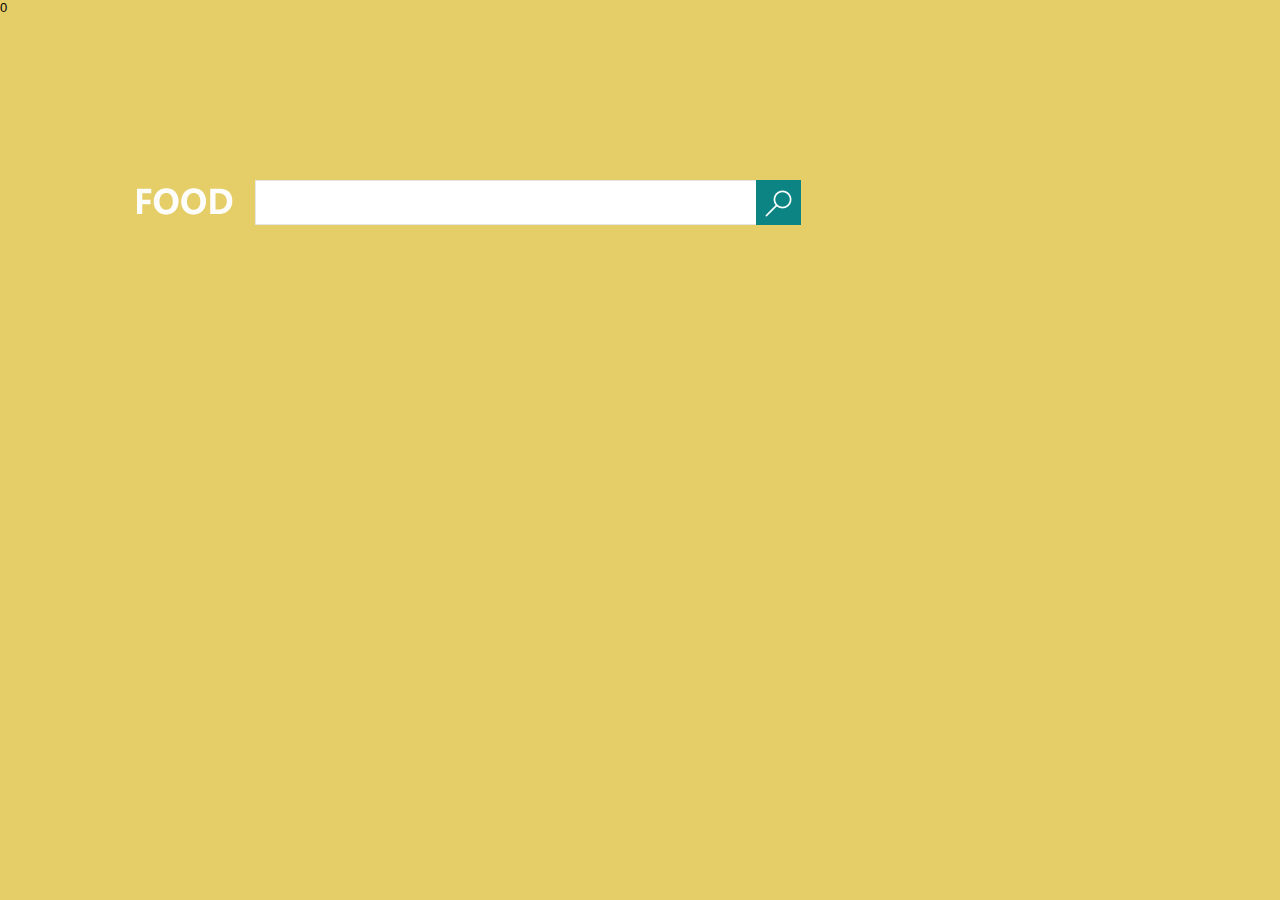
==== commit bf1f9839: "version1_finished" ====
--- a/FoodShareUI/SearchSubPage.html
+++ b/FoodShareUI/SearchSubPage.html
@@ -4,6 +4,8 @@
 <meta http-equiv="Content-Type" content="text/html; charset=utf-8"/>
     <title></title>
 	<meta charset="utf-8" />
+    0
+    <link rel="shortcut icon" href="images/Hicon.png" />
     <link href="css/SearchStyle.css" rel="stylesheet" />
     <script src="js/jquery-1.11.0.min.js"></script>
     <script type="text/javascript">
@@ -30,26 +32,26 @@
                     var users = "";
                     var computercount = 0;
                     for (var i = 0; i < WorksLength; i++) {
-                        works += "<p><font color=\"#ffffff\" size=\"3\" >作品：" + jsondata.Works[i].WTitle + "</font></p>"
+                        works += "<p><font color=\"#ffffff\" size=\"3\" >作品：<a target='_blank' href='showpage/showwork.aspx?wid=" + jsondata.Works[i].WId + "'>" + jsondata.Works[i].WTitle + "</a></font></p>"
                         + "<p><font color=\"#ffffff\">" + (jsondata.Works[i].introduce == "" ? "暂无介绍" : jsondata.Works[i].introduce) + "...</font></p>"
                         + "<br/>";
 
                         computercount++;
                     }
                     for (var i = 0; i < CookBookLength; i++) {
-                        cookbooks += "<p><font color=\"#ffffff\" size=\"3\">菜谱：" + jsondata.CookBook[i].CTitle + "</font></p>"
+                        cookbooks += "<p><font color=\"#ffffff\" size=\"3\">菜谱：<a target='_blank' href='showpage/showcookbook.aspx?cid=" + jsondata.CookBook[i].CId + "&op=0'>" + jsondata.CookBook[i].CTitle + "</a></font></p>"
                         + "<p><font color=\"#ffffff\" >" + (jsondata.CookBook[i].CIntroduce == "" ? "暂无介绍" : jsondata.CookBook[i].CIntroduce) + "...</font></p>"
                         + "<br/>";
                         computercount++;
                     }
                     for (var i = 0; i < UserLength; i++) {
-                        users += "<p><font color=\"#ffffff\"size=\"3\">用户：" + jsondata.User[i].name + "</font></p>"
+                        users += "<p><font color=\"#ffffff\"size=\"3\">用户：<a target='_blank' href='singlepage.aspx?cid=" + jsondata.User[i].UId + "'>" + jsondata.User[i].name + "</a></font></p>"
                         + "<p><font color=\"#ffffff\">" + (jsondata.User[i].introduce == "" ? "暂无介绍" : jsondata.User[i].introduce) + "...</font></p>"
                         + "<br/>";
                         computercount++;
                     }
                     var total = computercount == 0 ? " <hr /><font color=\"#ffffff\" size=\"6\" >暂无相关的记录，换个关键词试试吧~</font>" : " <hr />" + works + cookbooks + users;
-                    alert(total);
+                    //alert(total);
                     $("#showresult").html(total);
 
                 });
@@ -74,17 +76,7 @@
             </div>
             <br />
             <br />
-            <!--<div>
-                <input type="checkbox" name="search"  value="用户" checked="checked" />
-                <span><font size="3" color="#ffffff">用户</font></span>
-                &nbsp;&nbsp;&nbsp;
-                <input type="checkbox" name="search" value="菜谱" />
-                <span><font size="13" color="#ffffff">菜谱</font></span>
-                &nbsp;&nbsp;&nbsp;
-                <input type="checkbox"  name="search" value="作品" />
-                <span><font size="6" color="#ffffff">作品</font></span>
-                &nbsp;&nbsp;&nbsp;
-             </div>-->
+       
            
             <div id="showresult"></div>
         </div>
--- a/FoodShareUI/css/SearchStyle.css
+++ b/FoodShareUI/css/SearchStyle.css
@@ -23,8 +23,9 @@
             margin: 0;
             padding: 0;
             /*background-color: #333;*/
-            background-color:#acacac;
+            background-color:#e5cd68;
             border: 0;
+            
         }
 
         #hp_cellCenter {
@@ -515,7 +516,7 @@
             height: 53px;
             width: 107px;
             _background-image: none;
-            _filter: progid:DXImageTransform.Microsoft.AlphaImageLoader(src='/s/a/hp_zh_cn.png');
+            _filter: progid:DXImageTransform.Microsoft.AlphaImageLoader(src='/s/a/MS_FOOD.png');
         }
 
         #hp_cellCenter .content_wrap .sw_logo, #hp_cellCenter #sbox .hp_sw_logoredifine {
@@ -524,7 +525,7 @@
             height: 53px;
             width: 107px;
             _background-image: none;
-            _filter: progid:DXImageTransform.Microsoft.AlphaImageLoader(src='/s/a/ms_searh.png');
+            _filter: progid:DXImageTransform.Microsoft.AlphaImageLoader(src='/s/a/MS_FOOD.png');
         }
 
         .lit .sw_logo {
